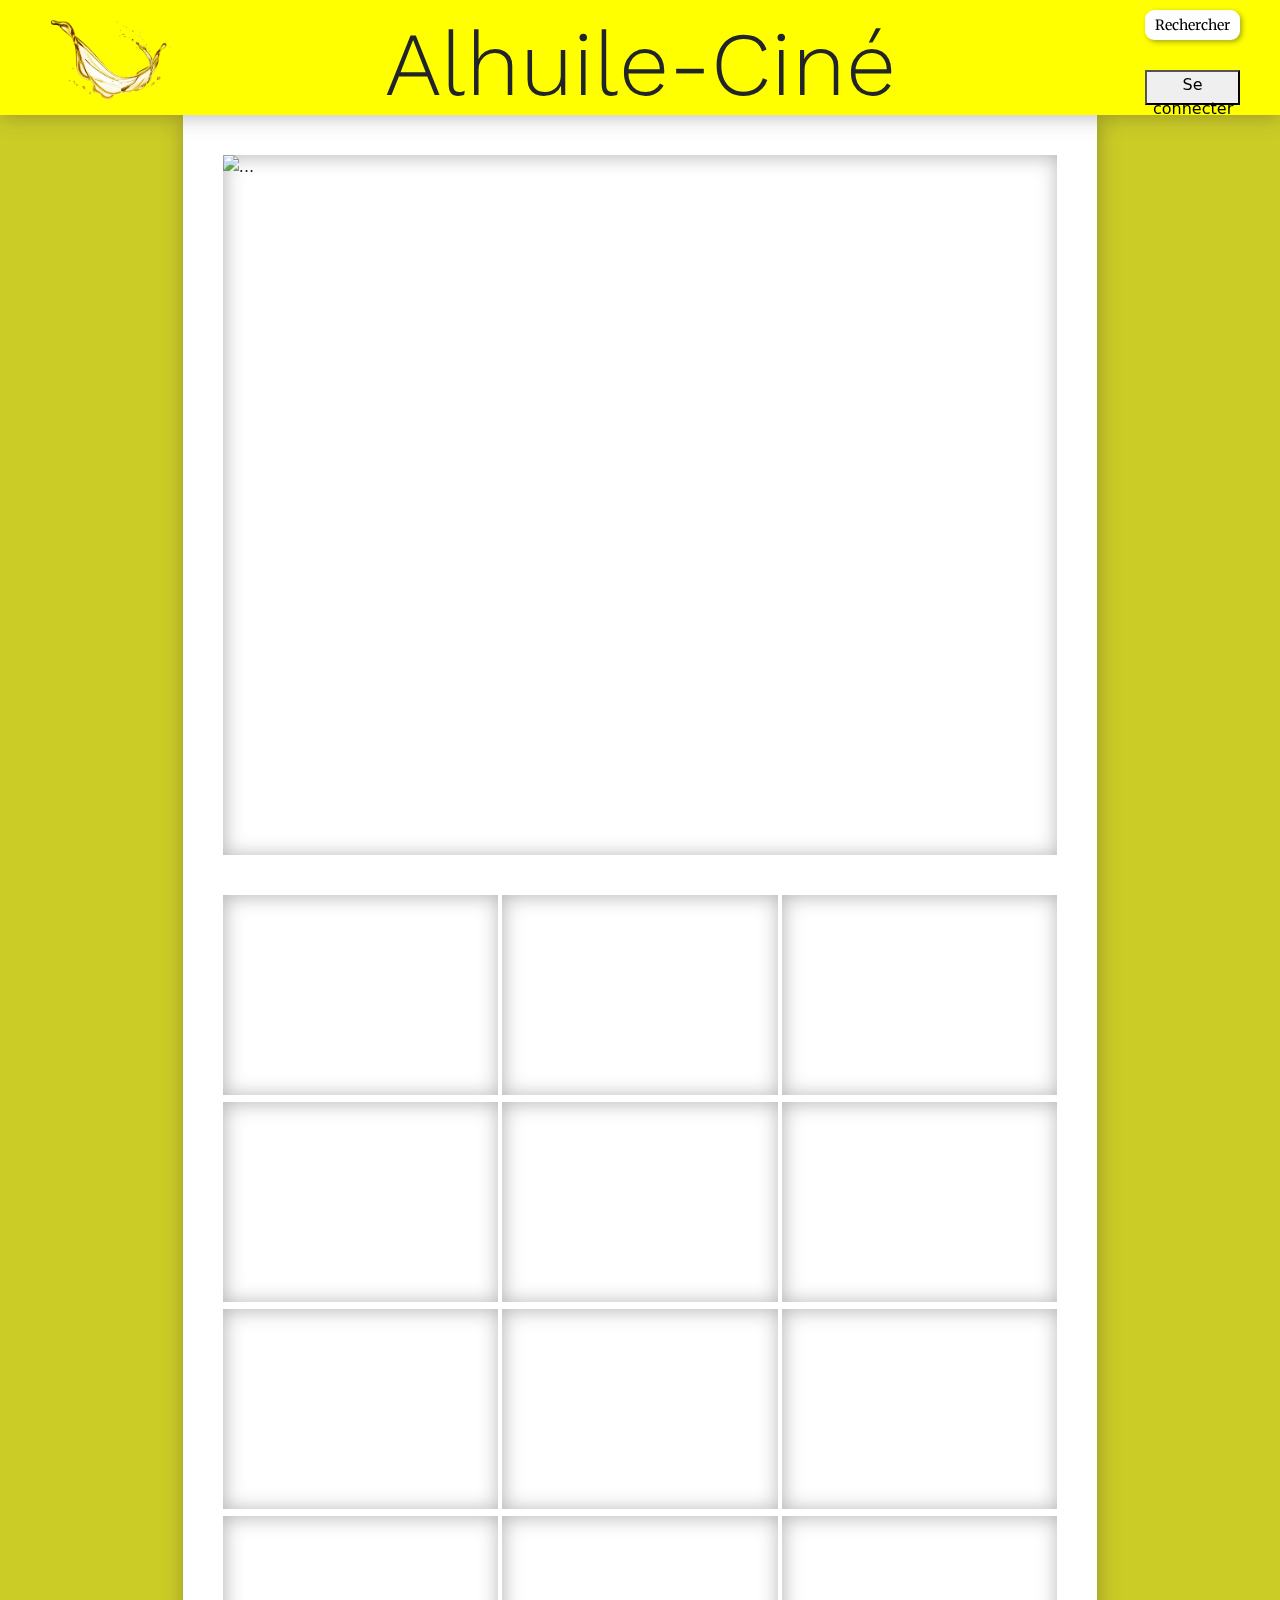
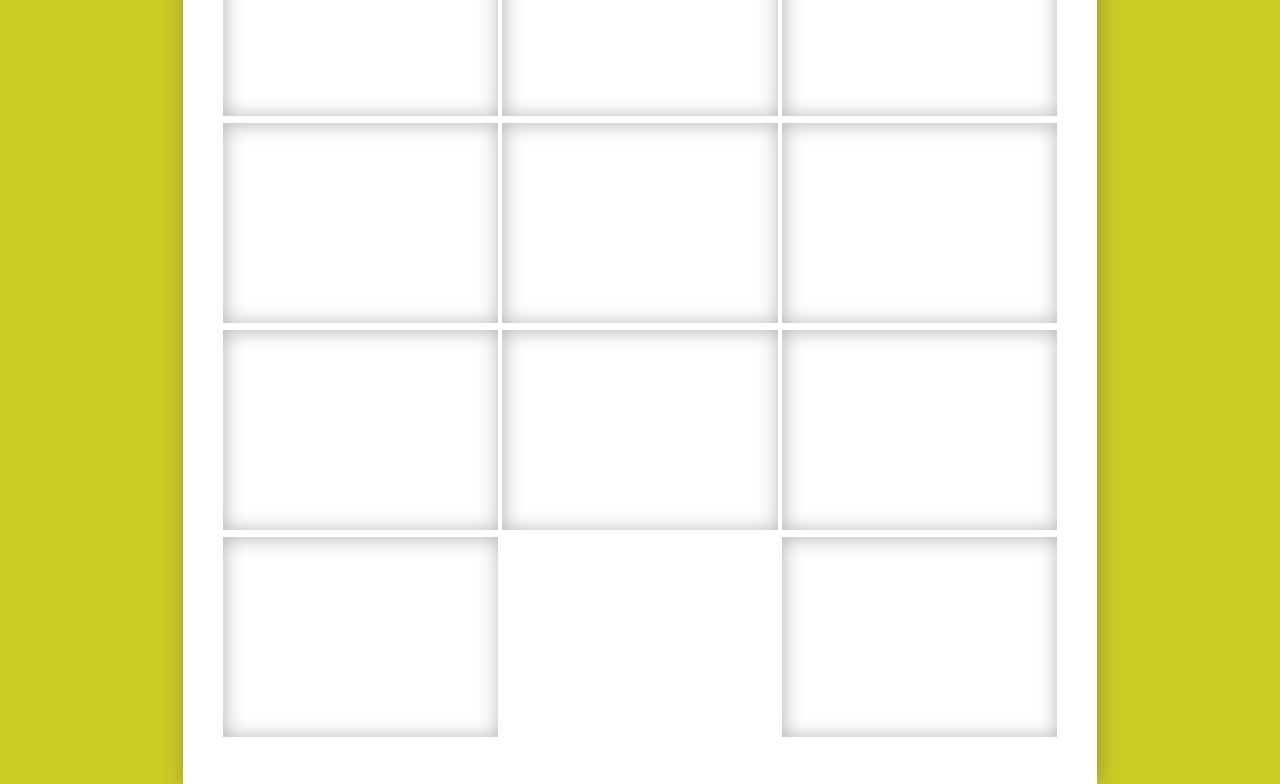
==== index.html @ c5699a58 "test nouveau auth" ====
<!DOCTYPE html>
<html lang="fr">
<head>
    <meta charset="UTF-8">
    <meta name="viewport" content="width=device-width, initial-scale=1.0">
    <link rel="stylesheet" href="style.css">
    <link rel="stylesheet" href="styleIndex.css">
    <link rel="stylesheet" href="https://cdn.jsdelivr.net/npm/bootstrap@5.3.2/dist/css/bootstrap.min.css">
    <title>Alhuile-Ciné - Page principale</title>
</head>
<body class="grid-general">
    <header>
      <img src="logo.png" alt="Logo">
      <h1>Alhuile-Ciné</h1>
      <a href="recherche.html">Rechercher</a>
      <button>Se connecter</button>
      <!--<img src="profile.png" alt="profile-picture">-->
    </header>
    <div class="grid-page-principale">
        <div class="carousel">
          <div id="carouselExampleCaptions" class="carousel slide">
            <div class="carousel-indicators">
              <button type="button" data-bs-target="#carouselExampleCaptions" data-bs-slide-to="0" class="active" aria-current="true" aria-label="Slide 1"></button>
              <button type="button" data-bs-target="#carouselExampleCaptions" data-bs-slide-to="1" aria-label="Slide 2"></button>
              <button type="button" data-bs-target="#carouselExampleCaptions" data-bs-slide-to="2" aria-label="Slide 3"></button>
            </div>
            <div class="carousel-inner">
              <div class="carousel-item active">
                <img src="" class="d-block w-100 image-carousel1" alt="...">
                <div class="carousel-caption d-none d-md-block">
                  <h5 class="carousel-titre1"></h5>
                </div>
              </div>
              <div class="carousel-item" >
                <img src="" class="d-block w-100 image-carousel2" alt="...">
                <div class="carousel-caption d-none d-md-block">
                  <h5 class="carousel-titre2"></h5>
                </div>
              </div>
              <div class="carousel-item">
                <img src="" class="d-block w-100 image-carousel3" alt="...">
                <div class="carousel-caption d-none d-md-block">
                  <h5 class="carousel-titre3"></h5>
                </div>
              </div>
            </div>
            <button class="carousel-control-prev" type="button" data-bs-target="#carouselExampleCaptions" data-bs-slide="prev">
              <span class="carousel-control-prev-icon" aria-hidden="true"></span>
              <span class="visually-hidden">Previous</span>
            </button>
            <button class="carousel-control-next" type="button" data-bs-target="#carouselExampleCaptions" data-bs-slide="next">
              <span class="carousel-control-next-icon" aria-hidden="true"></span>
              <span class="visually-hidden">Next</span>
            </button>
          </div>
        </div>
        <div class="trending">
        </div>
    </div>
    <script type="text/javascript" src="scriptIndex.js"></script>
    <script type="text/javascript" src="scriptLogin.js"></script>
    <script src="https://cdn.jsdelivr.net/npm/@popperjs/core@2.11.8/dist/umd/popper.min.js" integrity="sha384-I7E8VVD/ismYTF4hNIPjVp/Zjvgyol6VFvRkX/vR+Vc4jQkC+hVqc2pM8ODewa9r" crossorigin="anonymous"></script>
    <script src="https://cdn.jsdelivr.net/npm/bootstrap@5.3.2/dist/js/bootstrap.min.js" integrity="sha384-BBtl+eGJRgqQAUMxJ7pMwbEyER4l1g+O15P+16Ep7Q9Q+zqX6gSbd85u4mG4QzX+" crossorigin="anonymous"></script>
</body>
</html>
---- style.css ----
@import url('https://fonts.googleapis.com/css2?family=Merriweather:wght@300&family=Work+Sans:wght@300&display=swap');

html {
  font-family: 'Merriweather', serif;
  background-color: rgb(204, 204, 39);
}
.grid-general {
  margin: 0px;
  display: grid;
  grid-template-columns: 1fr 5fr 1fr;
  grid-template-rows: 1fr;
  grid-column-gap: 0px;
  background-color: rgb(204, 204, 39);
  grid-row-gap: 0px;
}

header {
  grid-column: 1/4;
  position: sticky;
  top: 0;
  width: 100%;
  background-color: yellow;
  display: grid;
  grid-template-columns: 40px 95px 30px 3fr 30px 95px 40px;
  grid-template-rows: 10px 30px 30px 35px 10px;
  grid-column-gap: 0px;
  grid-row-gap: 0px;
  box-shadow: 1px 1px 20px rgba(43, 43, 43, 0.342);
  z-index: 1;
}

img[src="logo.png"] {
  grid-row: 2/5;
  grid-column: 2/3;
  max-height: 100%;
}

img[alt="profile-picture"] {
  grid-row: 2/5;
  grid-column: 6/7;
  border-radius: 100px;
}

header h1 {
  grid-row: 2/3;
  grid-column: 4/5;
  font-size: 90px;
  text-align: center;
  font-family: 'Work Sans', sans-serif;
  font-weight: 300;
  margin: 0px;
}

header a {
  text-decoration: none;
  color: black;
  background-color: white;
  text-align: center;
  border-radius: 10%/30%;
  transition-duration: 200ms;
  display: flex;
  justify-content: center;
  flex-direction: column;
  font-size: 14px;
  box-shadow: 2px 2px 5px rgba(56, 56, 56, 0.432);
  font-family: 'Merriweather', serif;
}

header a:hover {
  background-color: black;
  color: white;
}

h1,h2 {
  font-family: 'Work Sans', sans-serif;
}

a[href="recherche.html"] {
  grid-row:2/3;
  grid-column: 6/7;
}

a[href="auth.html"] {
  grid-row: 4/5;
  grid-column: 6/7;
}

button {
  grid-row: 4/5;
  grid-column: 6/7;
}
---- styleIndex.css ----
.grid-page-principale {
  background-color: white;
  grid-row: 2/3;
  grid-column: 2/3;
  display: grid;
  grid-template-columns: 40px 8fr 40px 8fr 40px 8fr 40px;
  grid-template-rows: 40px 700px 40px 1fr 40px;
  grid-column-gap: 0px;
  grid-row-gap: 0px;
  box-shadow: 1px 1px 20px rgba(43, 43, 43, 0.342);
}

.carousel{
  grid-row: 2/3;
  grid-column: 2/7;
  z-index: 0;
}

.carousel-inner img {
  height: 700px;
  box-shadow: 1px 1px 20px rgba(54, 54, 54, 0.384) inset;
}

.trending {
  grid-row: 4/5;
  grid-column: 2/7;
  display: flex;
  justify-content: space-between;
  flex-wrap: wrap;
}


.trending-item {
  width: 33%;
  height: 200px;
  background-size: 100%;
  box-shadow: 1px 1px 20px rgba(54, 54, 54, 0.384) inset;
  display: flex;
  flex-direction: column;
  justify-content: end;
  margin-bottom: 7px;
  transition-duration: 200ms;
  background-position: 50% 50%;
  text-decoration: none;
}

.trending-item:hover{
  background-size: 110%;
  padding-bottom:10px;
}

.trending-item h2 {
  color:white;
  font-size: 30px;
  text-shadow: 2px 2px 4px rgb(66, 66, 66);
  font-family: 'Work Sans', sans-serif;
  text-align: center;
}

.trending-item p {
  color:white;
  font-size: 12px;
  text-shadow: 2px 2px 4px rgb(66, 66, 66);
  font-family: 'Merriweather', serif;
  text-align: center;
}
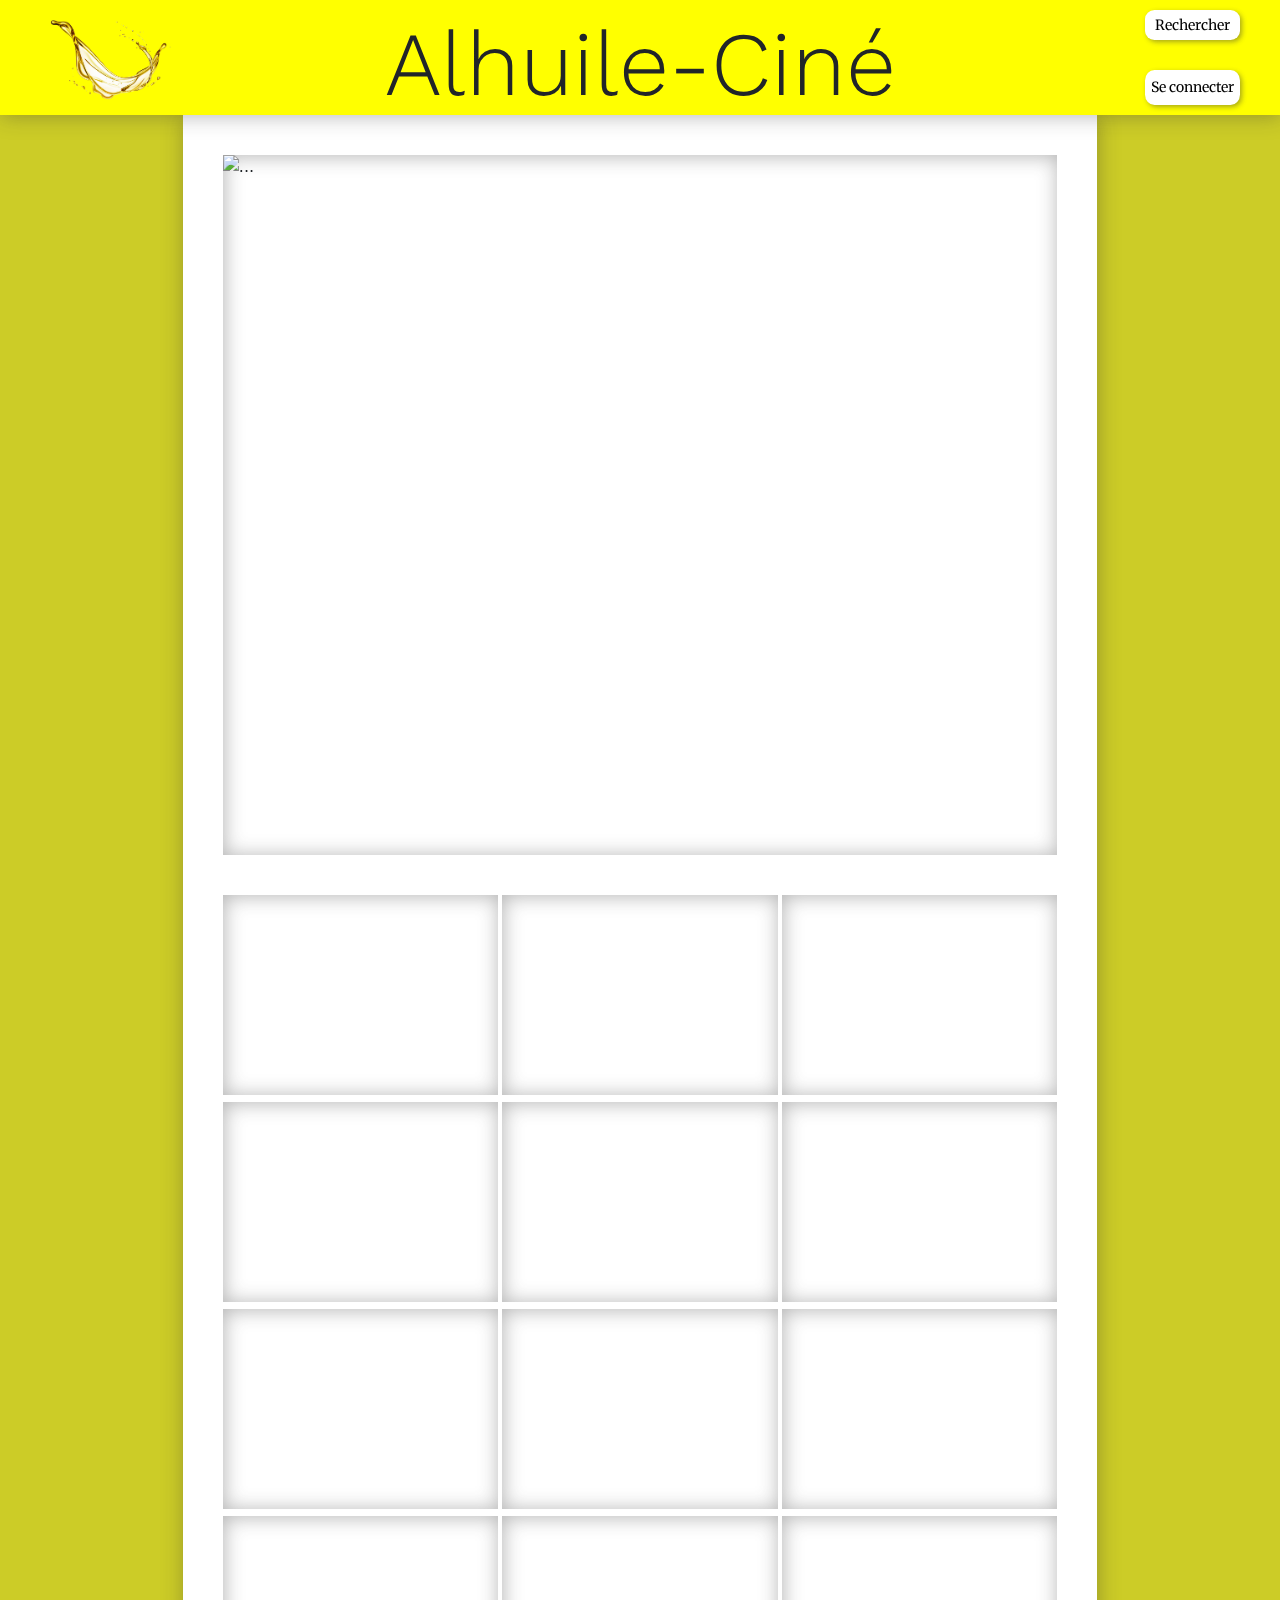
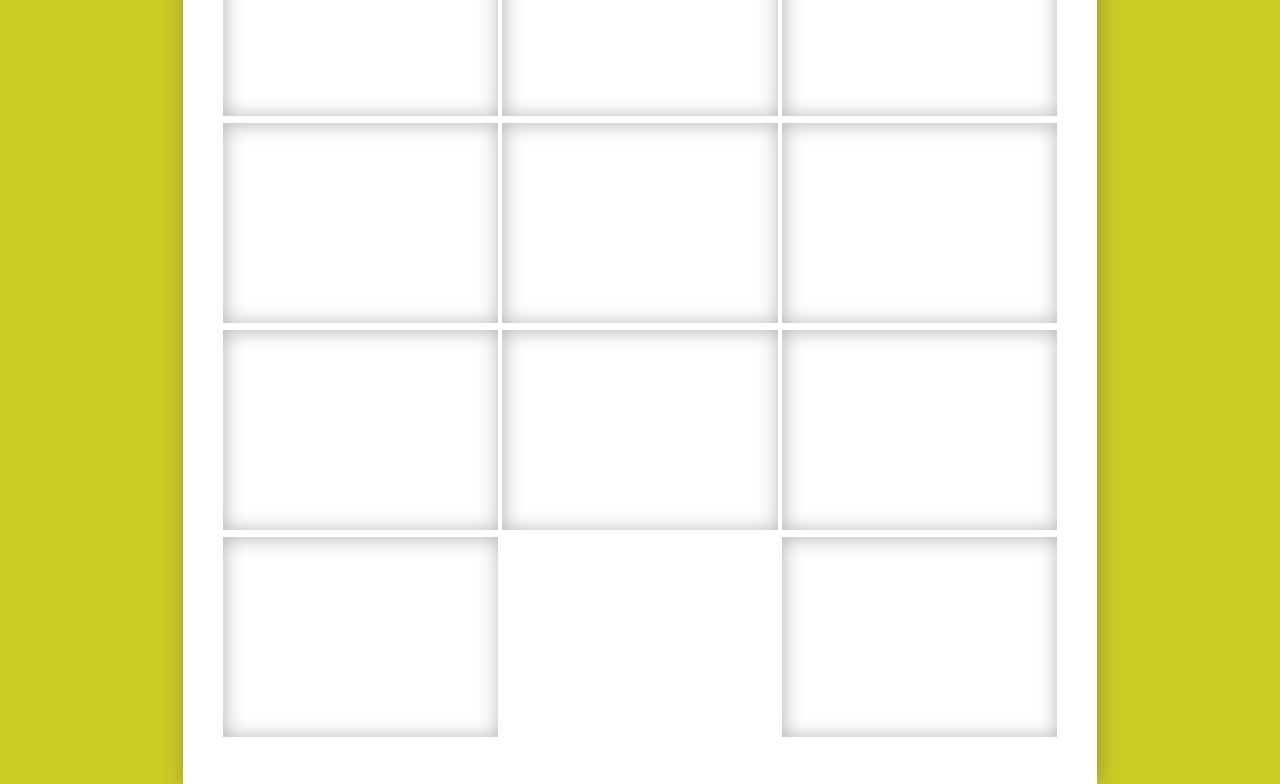
==== commit c63a7725: "ajout logo et titre cliquable | ajout de la carousel cliquable | fix des commentaires" ====
--- a/index.html
+++ b/index.html
@@ -13,7 +13,7 @@
       <img src="logo.png" alt="Logo">
       <h1>Alhuile-Ciné</h1>
       <a href="recherche.html">Rechercher</a>
-      <button>Se connecter</button>
+      <a href="auth.html">Se connecter</a>
       <!--<img src="profile.png" alt="profile-picture">-->
     </header>
     <div class="grid-page-principale">
@@ -25,7 +25,7 @@
               <button type="button" data-bs-target="#carouselExampleCaptions" data-bs-slide-to="2" aria-label="Slide 3"></button>
             </div>
             <div class="carousel-inner">
-              <div class="carousel-item active">
+              <div class="carousel-item active ">
                 <img src="" class="d-block w-100 image-carousel1" alt="...">
                 <div class="carousel-caption d-none d-md-block">
                   <h5 class="carousel-titre1"></h5>
@@ -58,7 +58,6 @@
         </div>
     </div>
     <script type="text/javascript" src="scriptIndex.js"></script>
-    <script type="text/javascript" src="scriptLogin.js"></script>
     <script src="https://cdn.jsdelivr.net/npm/@popperjs/core@2.11.8/dist/umd/popper.min.js" integrity="sha384-I7E8VVD/ismYTF4hNIPjVp/Zjvgyol6VFvRkX/vR+Vc4jQkC+hVqc2pM8ODewa9r" crossorigin="anonymous"></script>
     <script src="https://cdn.jsdelivr.net/npm/bootstrap@5.3.2/dist/js/bootstrap.min.js" integrity="sha384-BBtl+eGJRgqQAUMxJ7pMwbEyER4l1g+O15P+16Ep7Q9Q+zqX6gSbd85u4mG4QzX+" crossorigin="anonymous"></script>
 </body>
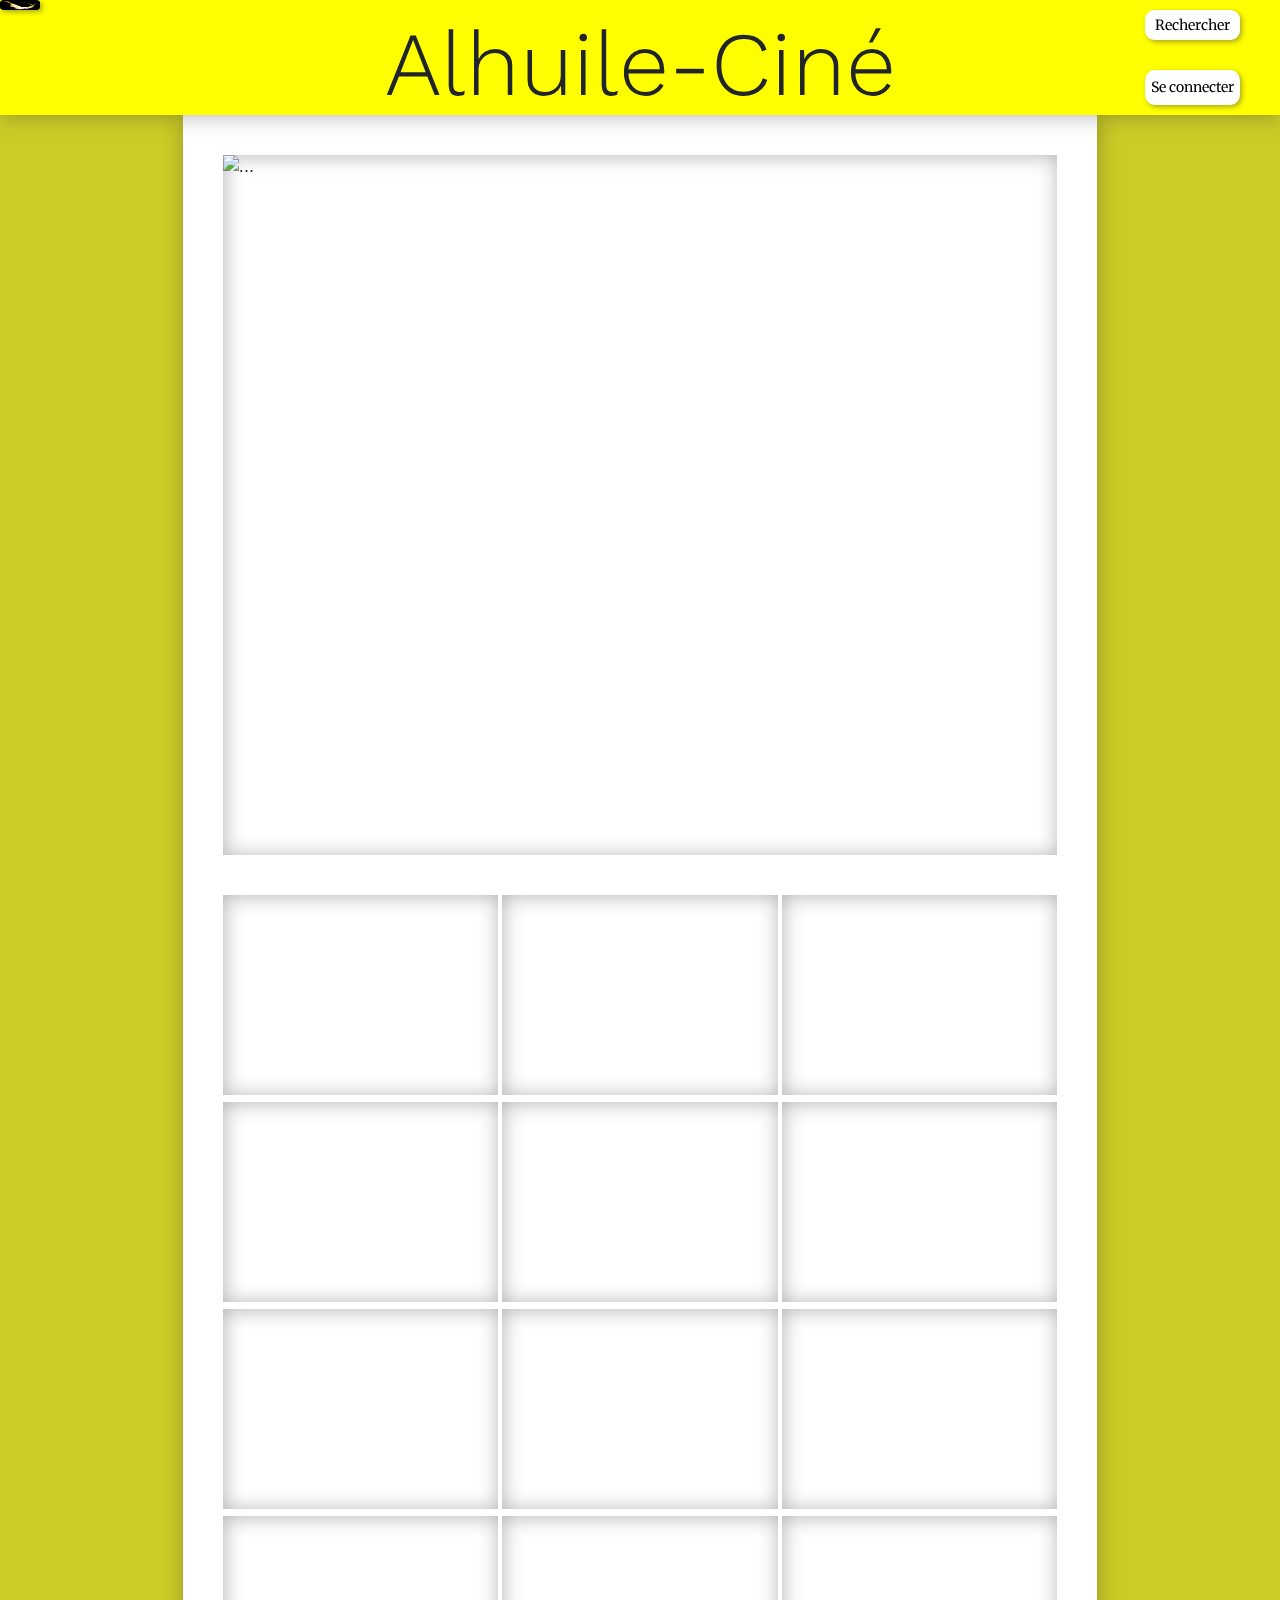
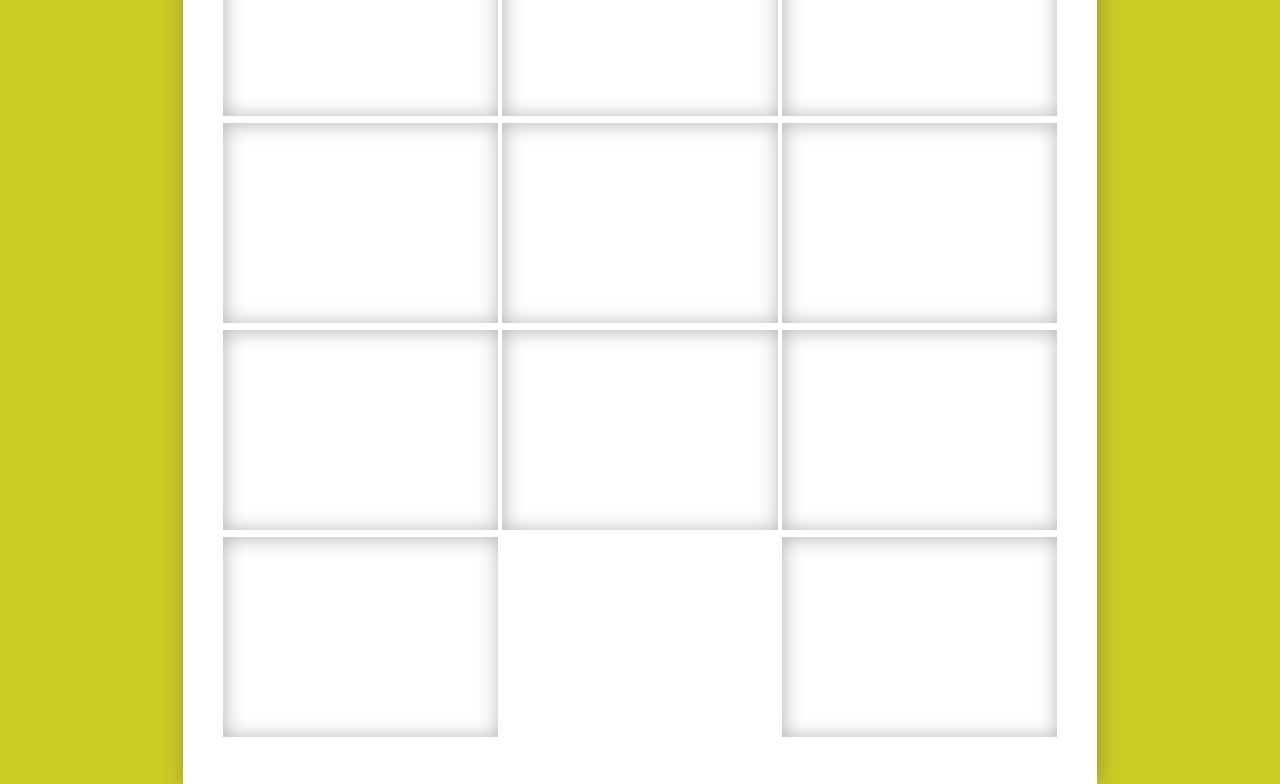
==== commit 92c76f4e: "changement fonctionnement retour menu header" ====
--- a/index.html
+++ b/index.html
@@ -8,12 +8,12 @@
     <link rel="stylesheet" href="https://cdn.jsdelivr.net/npm/bootstrap@5.3.2/dist/css/bootstrap.min.css">
     <title>Alhuile-Ciné - Page principale</title>
 </head>
-<body class="grid-general">
+<body  class="grid-general">
     <header>
-      <img src="logo.png" alt="Logo">
+      <a href="index.html" class="logo"><img src="logo.png" alt="Logo"></a>
       <h1>Alhuile-Ciné</h1>
-      <a href="recherche.html">Rechercher</a>
-      <a href="auth.html">Se connecter</a>
+      <a class="recherche" href="recherche.html">Rechercher</a>
+      <a class="connexion">Se connecter</a>
       <!--<img src="profile.png" alt="profile-picture">-->
     </header>
     <div class="grid-page-principale">
@@ -58,6 +58,7 @@
         </div>
     </div>
     <script type="text/javascript" src="scriptIndex.js"></script>
+    <script type="text/javascript" src="scriptLogin.js"></script>
     <script src="https://cdn.jsdelivr.net/npm/@popperjs/core@2.11.8/dist/umd/popper.min.js" integrity="sha384-I7E8VVD/ismYTF4hNIPjVp/Zjvgyol6VFvRkX/vR+Vc4jQkC+hVqc2pM8ODewa9r" crossorigin="anonymous"></script>
     <script src="https://cdn.jsdelivr.net/npm/bootstrap@5.3.2/dist/js/bootstrap.min.js" integrity="sha384-BBtl+eGJRgqQAUMxJ7pMwbEyER4l1g+O15P+16Ep7Q9Q+zqX6gSbd85u4mG4QzX+" crossorigin="anonymous"></script>
 </body>
--- a/style.css
+++ b/style.css
@@ -69,6 +69,7 @@
 header a:hover {
   background-color: black;
   color: white;
+  cursor:pointer;
 }
 
 h1,h2 {
@@ -80,12 +81,7 @@
   grid-column: 6/7;
 }
 
-a[href="auth.html"] {
+.connexion {
   grid-row: 4/5;
   grid-column: 6/7;
 }
-
-button {
-  grid-row: 4/5;
-  grid-column: 6/7;
-}--- a/styleIndex.css
+++ b/styleIndex.css
@@ -1,3 +1,5 @@
+
+
 .grid-page-principale {
   background-color: white;
   grid-row: 2/3;
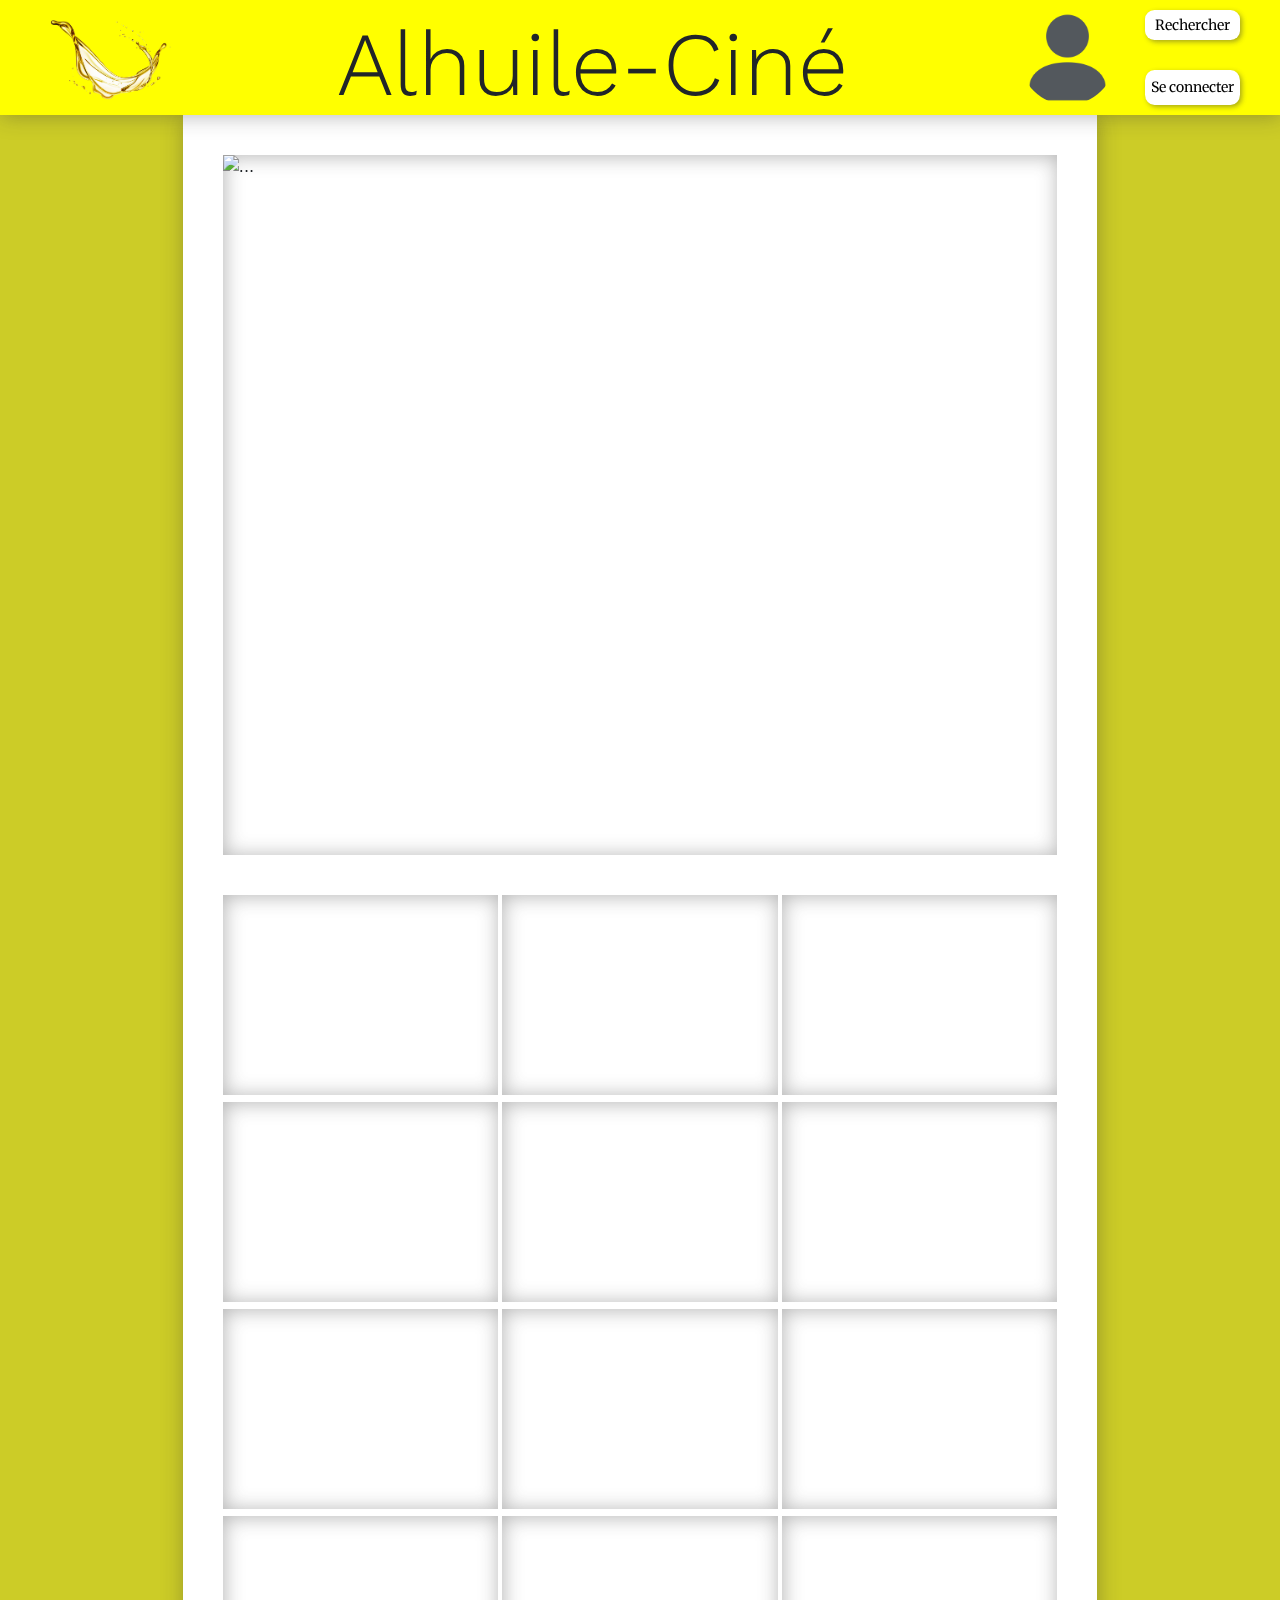
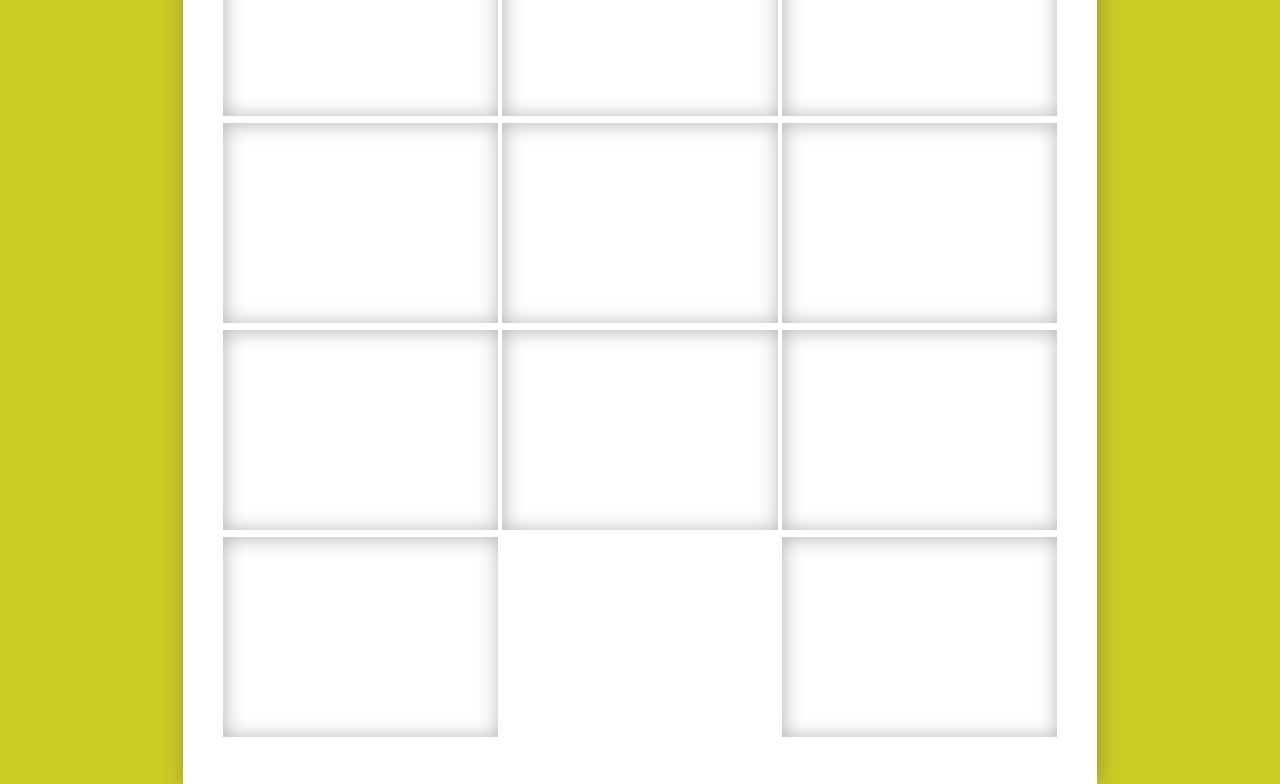
==== commit 41e1bc5c: "Ajout de la Profile Picture sur toutes les pages" ====
--- a/index.html
+++ b/index.html
@@ -14,7 +14,7 @@
       <h1>Alhuile-Ciné</h1>
       <a class="recherche" href="recherche.html">Rechercher</a>
       <a class="connexion">Se connecter</a>
-      <!--<img src="profile.png" alt="profile-picture">-->
+      <img class="profile-picture" src="default-avatar.png" alt="profile-picture">
     </header>
     <div class="grid-page-principale">
         <div class="carousel">
@@ -57,8 +57,9 @@
         <div class="trending">
         </div>
     </div>
+    <script type="text/javascript" src="scriptLogin.js"></script>
     <script type="text/javascript" src="scriptIndex.js"></script>
-    <script type="text/javascript" src="scriptLogin.js"></script>
+    <script type="text/javascript" src="scriptPP.js"></script>
     <script src="https://cdn.jsdelivr.net/npm/@popperjs/core@2.11.8/dist/umd/popper.min.js" integrity="sha384-I7E8VVD/ismYTF4hNIPjVp/Zjvgyol6VFvRkX/vR+Vc4jQkC+hVqc2pM8ODewa9r" crossorigin="anonymous"></script>
     <script src="https://cdn.jsdelivr.net/npm/bootstrap@5.3.2/dist/js/bootstrap.min.js" integrity="sha384-BBtl+eGJRgqQAUMxJ7pMwbEyER4l1g+O15P+16Ep7Q9Q+zqX6gSbd85u4mG4QzX+" crossorigin="anonymous"></script>
 </body>
--- a/style.css
+++ b/style.css
@@ -21,7 +21,7 @@
   width: 100%;
   background-color: yellow;
   display: grid;
-  grid-template-columns: 40px 95px 30px 3fr 30px 95px 40px;
+  grid-template-columns: 40px 95px 30px 3fr 95px 30px 95px 40px;
   grid-template-rows: 10px 30px 30px 35px 10px;
   grid-column-gap: 0px;
   grid-row-gap: 0px;
@@ -30,14 +30,19 @@
 }
 
 img[src="logo.png"] {
-  grid-row: 2/5;
-  grid-column: 2/3;
   max-height: 100%;
 }
 
-img[alt="profile-picture"] {
+.logo {
   grid-row: 2/5;
-  grid-column: 6/7;
+  grid-column: 2/3;
+}
+
+.profile-picture {
+  grid-row: 2/5;
+  grid-column: 5/6;
+  width: 100%;
+  height: 100%;
   border-radius: 100px;
 }
 
@@ -51,7 +56,7 @@
   margin: 0px;
 }
 
-header a {
+header a.recherche, header a.connexion {
   text-decoration: none;
   color: black;
   background-color: white;
@@ -66,7 +71,7 @@
   font-family: 'Merriweather', serif;
 }
 
-header a:hover {
+header .recherche:hover, header .connexion:hover {
   background-color: black;
   color: white;
   cursor:pointer;
@@ -76,12 +81,12 @@
   font-family: 'Work Sans', sans-serif;
 }
 
-a[href="recherche.html"] {
+.recherche {
   grid-row:2/3;
-  grid-column: 6/7;
+  grid-column: 7/8;
 }
 
 .connexion {
   grid-row: 4/5;
-  grid-column: 6/7;
+  grid-column: 7/8;
 }
